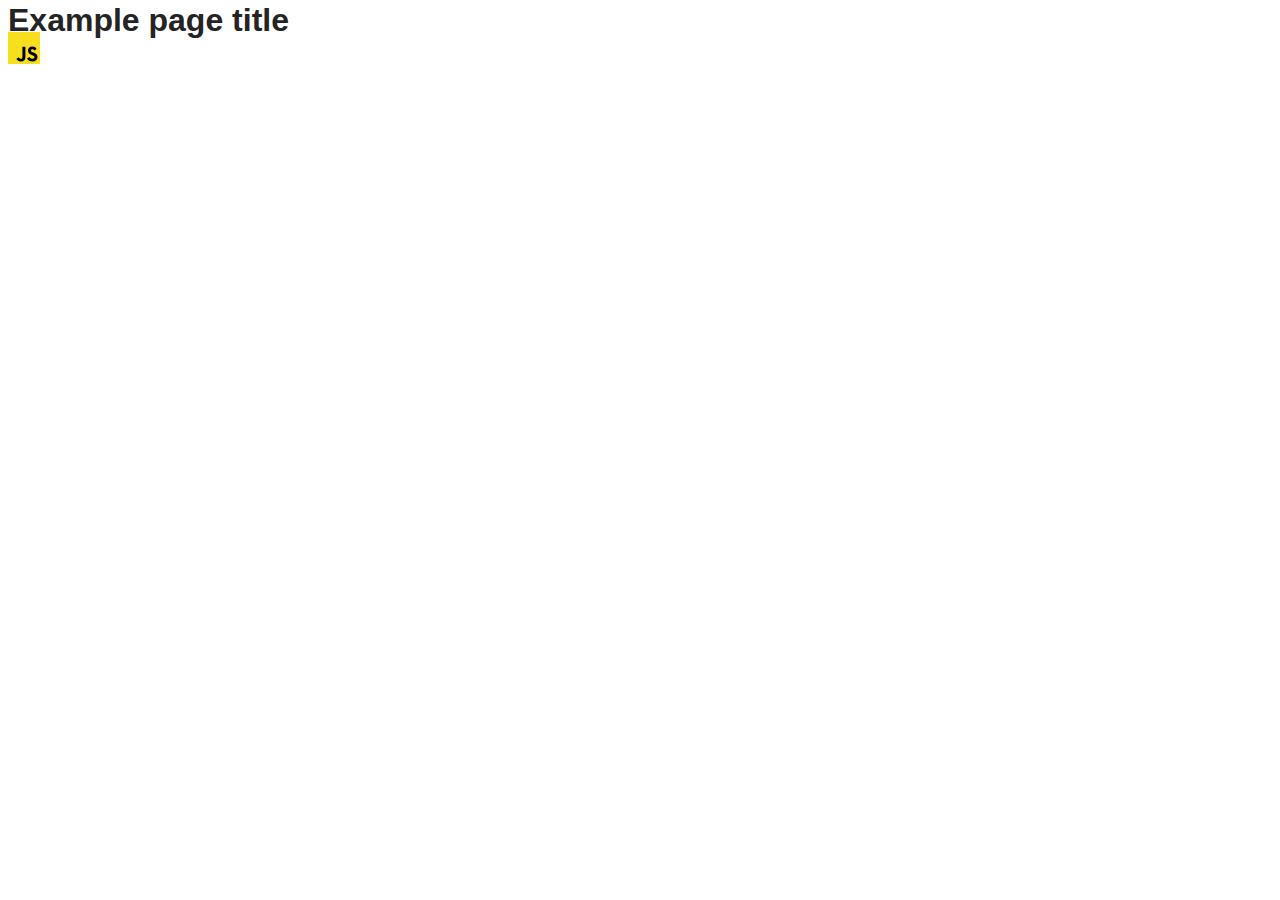
==== src/index.html @ 0a13a2b0 "Initial commit" ====
<!DOCTYPE html>
<html lang="en">
  <head>
    <meta charset="UTF-8" />
    <link rel="icon" type="image/svg+xml" href="/favicon.svg" />
    <meta name="viewport" content="width=device-width, initial-scale=1.0" />
    <title>Vanilla App Template</title>
    <link rel="stylesheet" href="./css/styles.css" />
  </head>
  <body>
    <load ="partials/header.html" />

    <section>
      <h1>Example page title</h1>
      <!-- Path to images as from index.html file -->
      <img src="./img/javascript.svg" alt="" />
    </section>

    <!-- Loads the specified .html file -->
    <load ="partials/vite-promo.html" />

    <script type="module" src="./main.js"></script>
  </body>
</html>
---- src/css/styles.css ----
/**
  |============================
  | include css partials with
  | default @import url()
  |============================
*/
@import url('./reset.css');
@import url('./vite-promo.css');
@import url('./header.css');

:root {
  font-family: Inter, Avenir, Helvetica, Arial, sans-serif;
  font-size: 16px;
  line-height: 24px;
  font-weight: 400;

  color: #242424;
  background-color: rgba(255, 255, 255, 0.87);

  font-synthesis: none;
  text-rendering: optimizeLegibility;
  -webkit-font-smoothing: antialiased;
  -moz-osx-font-smoothing: grayscale;
  -webkit-text-size-adjust: 100%;
}
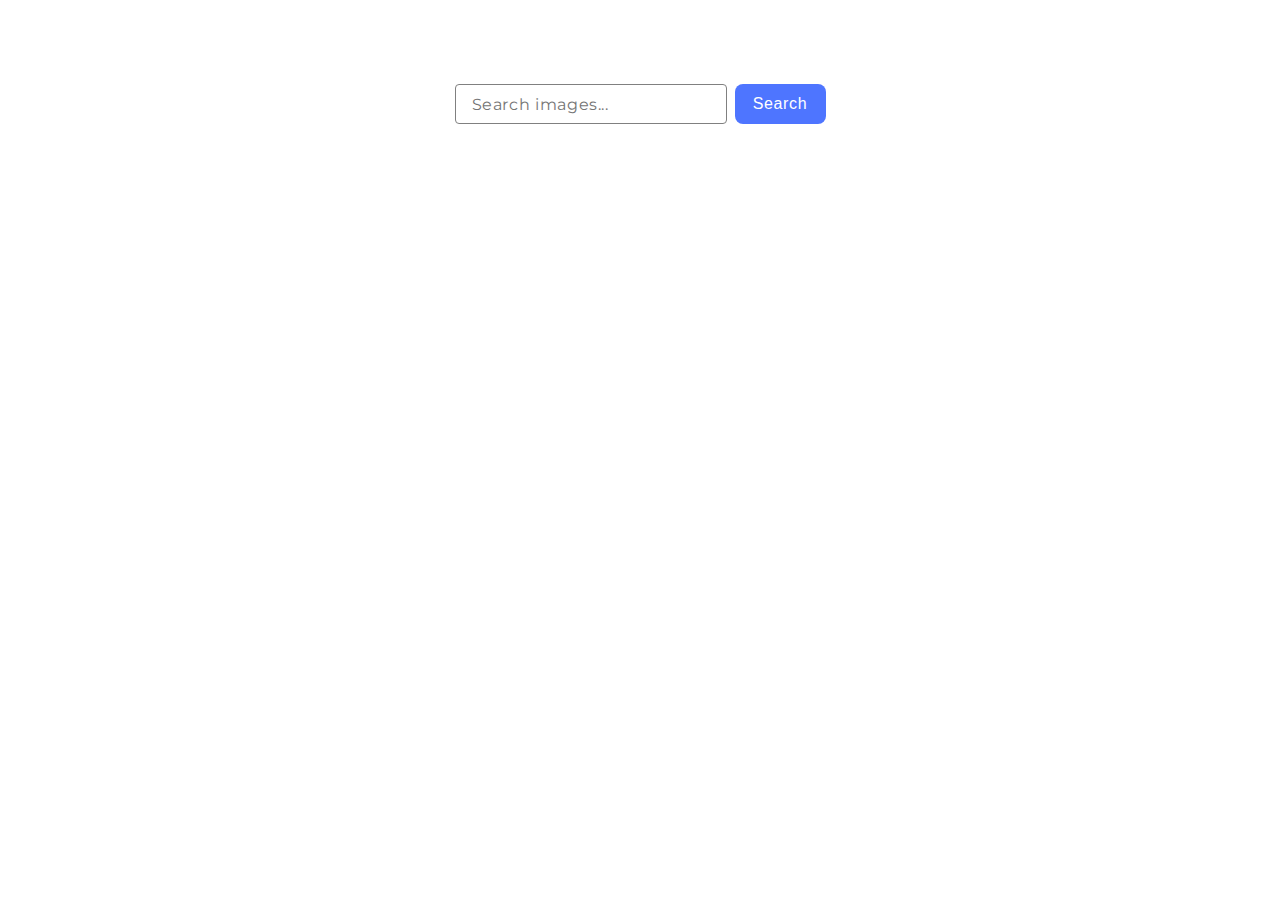
==== commit 38db5ff3: "en" ====
--- a/src/index.html
+++ b/src/index.html
@@ -1,24 +1,33 @@
 <!DOCTYPE html>
 <html lang="en">
-  <head>
-    <meta charset="UTF-8" />
-    <link rel="icon" type="image/svg+xml" href="/favicon.svg" />
-    <meta name="viewport" content="width=device-width, initial-scale=1.0" />
-    <title>Vanilla App Template</title>
-    <link rel="stylesheet" href="./css/styles.css" />
-  </head>
-  <body>
-    <load ="partials/header.html" />
 
-    <section>
-      <h1>Example page title</h1>
-      <!-- Path to images as from index.html file -->
-      <img src="./img/javascript.svg" alt="" />
-    </section>
+<head>
+  <meta charset="UTF-8" />
+  <meta name="viewport" content="width=device-width, initial-scale=1.0" />
+  <title>Roman Yurkiv</title>
+  <link rel="stylesheet" href="./css/styles.css"/>
+  <link rel="preconnect" href="https://fonts.googleapis.com">
+  <link rel="preconnect" href="https://fonts.gstatic.com" crossorigin>
+  <link href="https://fonts.googleapis.com/css2?family=Montserrat:ital,wght@0,100..900;1,100..900&display=swap"
+    rel="stylesheet">
+</head>
 
-    <!-- Loads the specified .html file -->
-    <load ="partials/vite-promo.html" />
+<body>
+  <section class="search-gallery">
+  <form id="search-form">
+    <input type="text" id="search-input" name="input" required placeholder="Search images..." />
+    <button class="search-button" type="submit">Search</button>
+  </form>
 
-    <script type="module" src="./main.js"></script>
-  </body>
-</html>
+
+  <span class="loader"></span>
+
+  <div id="gallery"></div>
+
+  <button id="load-more" style="display: none;">Load more</button>
+
+  <script type="module" src="./main.js"></script>
+  </section>
+</body>
+
+</html>--- a/src/css/styles.css
+++ b/src/css/styles.css
@@ -1,25 +1,134 @@
-/**
-  |============================
-  | include css partials with
-  | default @import url()
-  |============================
-*/
-@import url('./reset.css');
-@import url('./vite-promo.css');
-@import url('./header.css');
+.search-gallery {
+  max-width: 1128px;
+  padding: 40px 156px;
+  margin: 0 auto;
+} 
 
-:root {
-  font-family: Inter, Avenir, Helvetica, Arial, sans-serif;
+#search-form {
+  margin: 0 auto;
+  display: flex;
+  padding: 36px 0px;
+  justify-content: center;
+  align-items: center;
+}
+
+#search-input {
+  width: 254px;
+  height: 38px;
+  font-family: Montserrat;
+  border-radius: 4px;
+  border: 1px solid #808080;
+  font-weight: 400;
   font-size: 16px;
+  line-height: 150%;
+  letter-spacing: 0.04em;
+  color: #808080;
+  padding: 0 0 0 16px;
+}
+
+#search-input:hover {
+  border: 1px solid #000;
+}
+
+
+
+
+#search-input:focus-visible {
+  border: 1px solid #4e75ff;
+  outline: #4e75ff;
+}
+.search-button {
+  border-radius: 8px;
+  width: 91px;
+  height: 40px;
+  margin-left: 8px;
+  background-color: #4e75ff;
+  color: #fff;
+  font-size: 16px;
+  font-weight: 500;
   line-height: 24px;
-  font-weight: 400;
+  letter-spacing: 0.04em;
+  border: none;
+}
 
-  color: #242424;
-  background-color: rgba(255, 255, 255, 0.87);
+#gallery {
+  display: flex;
+  flex-wrap: wrap;
+  justify-content: space-between;
+  gap:48px 24px;
+}
 
-  font-synthesis: none;
-  text-rendering: optimizeLegibility;
-  -webkit-font-smoothing: antialiased;
-  -moz-osx-font-smoothing: grayscale;
-  -webkit-text-size-adjust: 100%;
+.gallery-link {
+  position: relative;
+  width: calc((100% -24px * 2));
 }
+
+.gallery-image {
+  width: 360px;
+  height: 200px;
+  object-fit: cover;
+  object-position: center;
+  transition: transform 0.3s;
+  }
+  
+  .gallery-image:hover {
+    transform: translateY(-10px);
+  }
+
+.image-info {
+  opacity: 0;
+  position: absolute;
+  height: 0;  
+  bottom: 0;
+  left: 0;
+  width: 100%;
+  background-color: rgba(108, 140, 255, 0.7);
+  color: #fff;
+  padding: 10px;
+  transition: height 0.3s;
+  transform: translateY(0);
+  box-sizing: border-box;
+  display: flex;
+  justify-content: space-between;
+  align-items: center;
+  overflow: hidden;
+}
+
+.gallery-link:hover .image-info {
+  opacity: 1;
+  height: auto;
+  transform: translateY(-10px);
+}
+
+
+.image-info p {
+  margin: 0;
+  line-height: 1.5;
+  flex: 1;
+  padding: 0 10px;
+}
+
+#load-more {
+  display: block;
+  margin: 20px auto;
+  border-radius: 8px;
+  padding: 8px 16px;
+  width: 125px;
+  height: 40px;
+  margin-top: 32px;
+  background-color: #4e75ff;
+  color: #fff;
+  font-size: 16px;
+  font-weight: 500;
+  line-height: 24px;
+  letter-spacing: 0.04em;
+  border: none;
+}
+
+.end-of-search-message {
+  font-family: Montserrat, sans-serif;
+  text-align: center;
+  margin-top: 20px;
+  font-size: 18px;
+  color: #888;
+}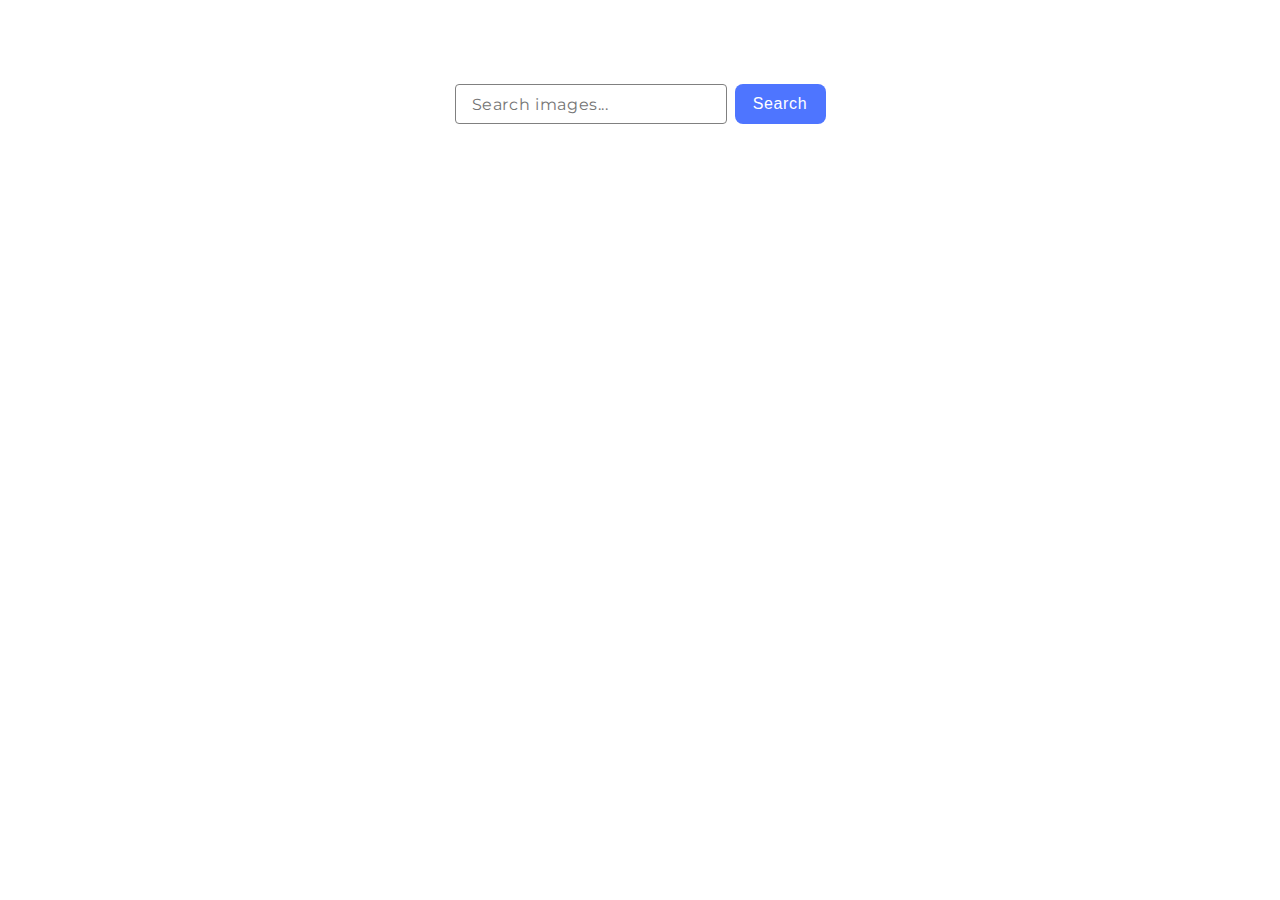
==== commit 7f07ec0e: "end" ====
--- a/src/index.html
+++ b/src/index.html
@@ -4,7 +4,7 @@
 <head>
   <meta charset="UTF-8" />
   <meta name="viewport" content="width=device-width, initial-scale=1.0" />
-  <title>Roman Yurkiv</title>
+  <title>Volodymyr</title>
   <link rel="stylesheet" href="./css/styles.css"/>
   <link rel="preconnect" href="https://fonts.googleapis.com">
   <link rel="preconnect" href="https://fonts.gstatic.com" crossorigin>
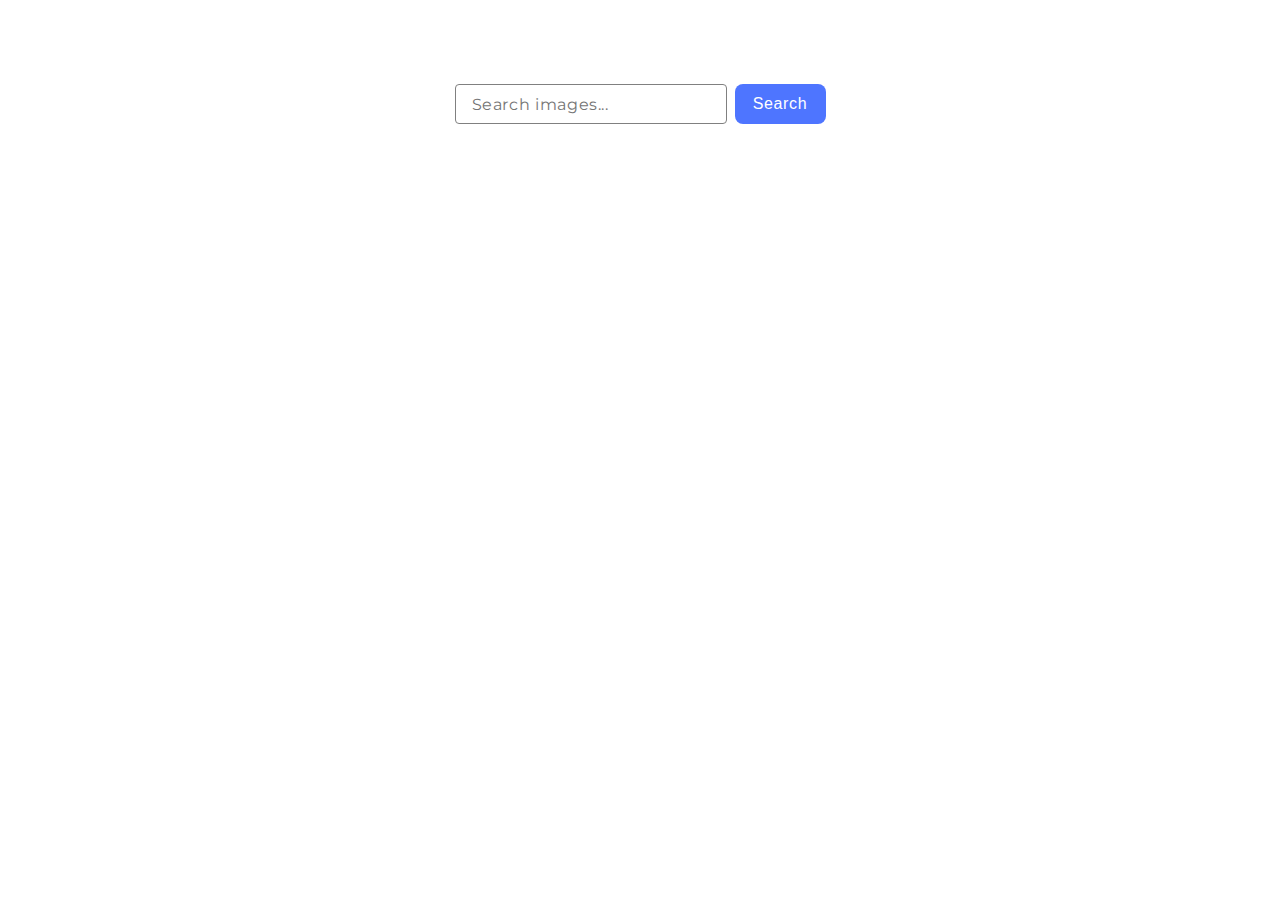
==== commit 8a9d16dc: "end" ====
--- a/src/index.html
+++ b/src/index.html
@@ -14,17 +14,18 @@
 
 <body>
   <section class="search-gallery">
-  <form id="search-form">
-    <input type="text" id="search-input" name="input" required placeholder="Search images..." />
+  <form class="search-form">
+    <input type="text" class="search-input" name="input" required placeholder="Search images..." />
     <button class="search-button" type="submit">Search</button>
   </form>
 
 
-  <span class="loader"></span>
+  
+  <div class="gallery"></div>
+  
+  <span class="loader" style="display: none;">Loading images, please wait...</span>
 
-  <div id="gallery"></div>
-
-  <button id="load-more" style="display: none;">Load more</button>
+  <button class="load-more" style="display: none;">Load more</button>
 
   <script type="module" src="./main.js"></script>
   </section>
--- a/src/css/styles.css
+++ b/src/css/styles.css
@@ -4,7 +4,7 @@
   margin: 0 auto;
 } 
 
-#search-form {
+.search-form {
   margin: 0 auto;
   display: flex;
   padding: 36px 0px;
@@ -12,7 +12,7 @@
   align-items: center;
 }
 
-#search-input {
+.search-input {
   width: 254px;
   height: 38px;
   font-family: Montserrat;
@@ -26,14 +26,14 @@
   padding: 0 0 0 16px;
 }
 
-#search-input:hover {
+.search-input:hover {
   border: 1px solid #000;
 }
 
 
 
 
-#search-input:focus-visible {
+.search-input:focus-visible {
   border: 1px solid #4e75ff;
   outline: #4e75ff;
 }
@@ -51,7 +51,7 @@
   border: none;
 }
 
-#gallery {
+.gallery {
   display: flex;
   flex-wrap: wrap;
   justify-content: space-between;
@@ -108,7 +108,20 @@
   padding: 0 10px;
 }
 
-#load-more {
+.loader {
+  display: flex;
+  justify-content: center;
+  align-items: center;
+  font-family: "Montserrat", sans-serif;
+  font-weight: 400;
+  font-size: 16px;
+  line-height: 150%;
+  letter-spacing: 0.04em;
+  color: #2e2f42;
+  padding-top: 20px;
+}
+
+.load-more {
   display: block;
   margin: 20px auto;
   border-radius: 8px;
